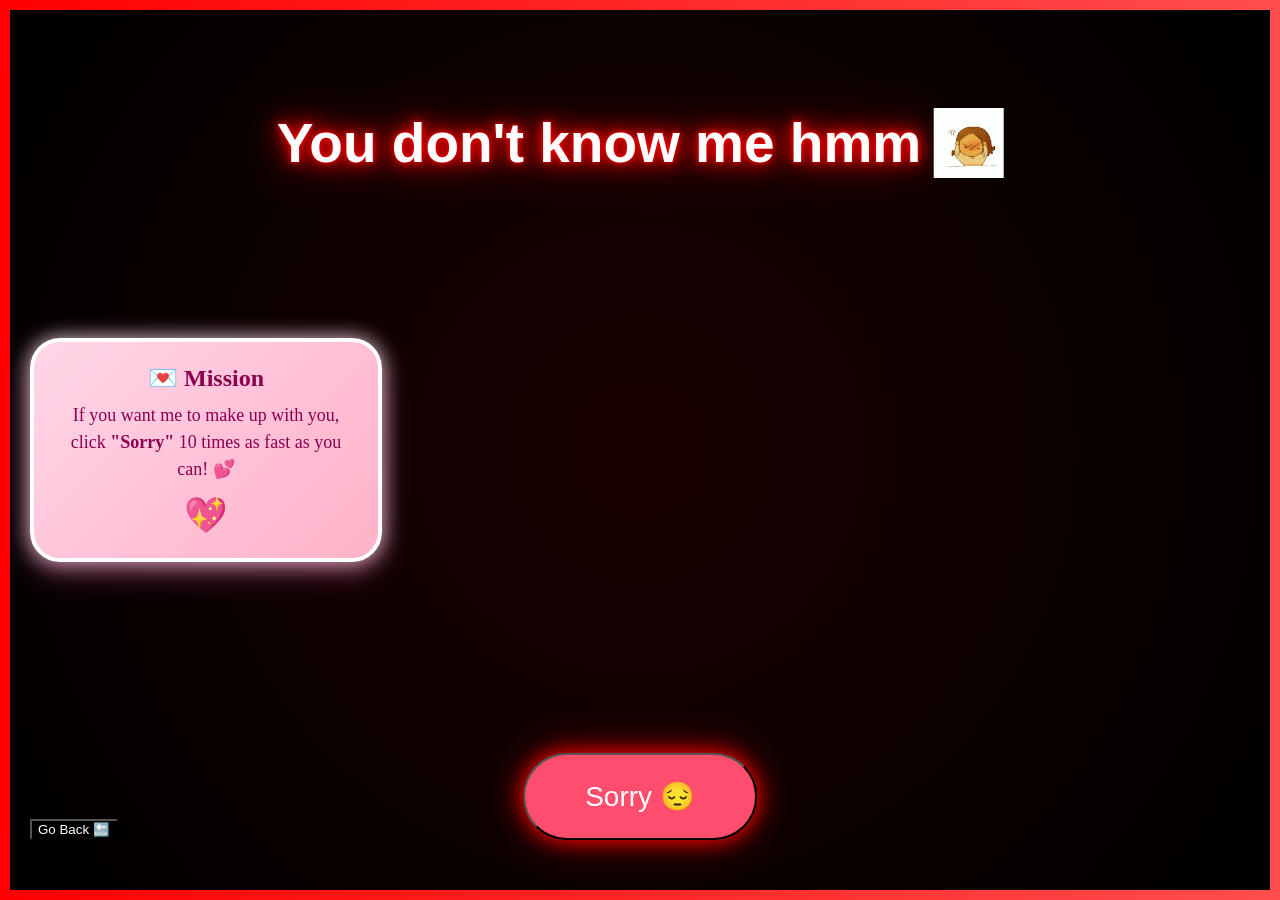
==== page2.html @ 00694d54 "Add files via upload" ====
<!DOCTYPE html>
<html lang="en">
<head>
  <meta charset="UTF-8">
  <title>Page 2 ❤️</title>
  <link rel="stylesheet" href="style2.css">
</head>

<body>

  <div class="bg"></div>

  <!-- TEXT -->
  <div class="text">
    <div class="line">
      <h1>You don't know me hmm</h1>
      <img src="stiker_mad1.gif" class="sticker">
    </div>
  </div>

  <!-- BUTTONS -->
  <div class="buttons">
    <button id="sorryBtn">Sorry 😔</button>
    <button id="backBtn">Go Back 🔙</button>
  </div>

  <!-- stickers container -->
  <div id="stickers"></div>

  <script src="script2.js"></script>
<div class="cute-box">
    <div class="cute-title">💌 Mission</div>

    <p>
        If you want me to make up with you,
        click <b>"Sorry"</b> 10 times as fast as you can! 💕
    </p>

    <span class="heart">💖</span>
</div>
</body>
</html>
---- style2.css ----
body {
  margin: 0;
  height: 100vh;
  overflow: hidden;
  font-family: Arial, sans-serif;
  color: white;
  position: relative;
}

/* 🌑 BLACK + RED background */
.bg {
  position: absolute;
  width: 100%;
  height: 100%;
  background: radial-gradient(circle at center, #1a0000, #000000);
  z-index: -2;
}

/* 🌈 neon moving border */
body::before {
  content: "";
  position: fixed;
  inset: 0;
  border: 5px solid transparent;

  background: linear-gradient(
    90deg,
    #ff0000,
    #ff4d4d,
    #000000,
    #ff0000
  );

  background-size: 300% 300%;
  animation: borderMove 4s linear infinite;

  -webkit-mask:
    linear-gradient(#000 0 0) content-box,
    linear-gradient(#000 0 0);
  -webkit-mask-composite: xor;
  mask-composite: exclude;

  padding: 5px;
  pointer-events: none;
}

@keyframes borderMove {
  0% {
    background-position: 0% 50%;
  }

  100% {
    background-position: 100% 50%;
  }
}

/* 📌 text position */
.text {
  position: absolute;
  top: 12%;
  left: 50%;
  transform: translateX(-50%);
  z-index: 1000;
}

/* ⭐ text + sticker same line */
.line {
  display: flex;
  align-items: center;
  justify-content: center;
  gap: 12px;
  white-space: nowrap;
}

/* 🔥 BIG TEXT */
h1 {
  margin: 0;
  font-size: 55px;
  color: white;

  text-shadow:
    0 0 5px red,
    0 0 15px red,
    0 0 30px red,
    0 0 60px darkred;

  animation: glow 2s infinite alternate;
}

@keyframes glow {
  from {
    text-shadow:
      0 0 5px red,
      0 0 10px red,
      0 0 20px red;
  }

  to {
    text-shadow:
      0 0 20px red,
      0 0 40px red,
      0 0 80px darkred;
  }
}

/* ⭐ sticker beside title */
.sticker {
  width: 70px;
  height: 70px;
  object-fit: contain;
  animation: float 2s infinite ease-in-out;
}

@keyframes float {
  0% {
    transform: translateY(0);
  }

  50% {
    transform: translateY(-8px);
  }

  100% {
    transform: translateY(0);
  }
}

/* 🎉 flying stickers everywhere */
.flying-sticker {
  position: fixed;
  pointer-events: none;
  z-index: 5;

  animation: crazyMove linear forwards;
}

@keyframes crazyMove {

  0% {
    opacity: 0;
    transform:
      translateY(100px)
      translateX(0)
      rotate(0deg)
      scale(0.4);
  }

  10% {
    opacity: 1;
  }

  30% {
    transform:
      translateY(-50px)
      translateX(60px)
      rotate(120deg)
      scale(0.8);
  }

  60% {
    transform:
      translateY(-180px)
      translateX(-60px)
      rotate(240deg)
      scale(1);
  }

  100% {
    opacity: 0;
    transform:
      translateY(-400px)
      translateX(100px)
      rotate(360deg)
      scale(1.4);
  }
}
.buttons{
  position: absolute;
  bottom: 40px;
  width: 100%;
}

/* 🔙 Go Back (يسار لتحت) */
#backBtn{
  position: absolute;
  left: 30px;
  bottom: 20px;
  background: black;
  color: white;
}

/* ❤️ Sorry (وسط لتحت) */
#sorryBtn{
  position: absolute;
  left: 50%;
  bottom: 20px;
  transform: translateX(-50%);
  background: #ff4d6d;
  color: white;

  font-size: 28px;   /* 🔥 كبرنا الخط */
  padding: 25px 60px; /* 🔥 كبرنا الزر */
  border-radius: 50px;

  box-shadow: 0 0 20px red, 0 0 40px darkred;
  animation: pulse 1.5s infinite;
}
@keyframes explodeMove {
  from {
    transform: translate(0,9) scale(1);
    opacity: 1;
  }

  to {
    transform: translate(var(--x), var(--y)) scale(1);
    opacity: 0;
  }
}
.flying-sticker{
    position: fixed;
    z-index: 99999;
    pointer-events: none;
}
.cute-box{
    position: fixed;
    left: 30px;
    top: 50%;
    transform: translateY(-50%);

    width: 300px;
    padding: 22px;

    background: linear-gradient(
        135deg,
        #ffd6e7,
        #ffc2d9,
        #ffb3c6
    );

    border-radius: 30px;

    border: 4px solid white;

    box-shadow:
        0 10px 30px rgba(255,105,180,0.4),
        0 0 20px rgba(255,255,255,0.8);

    text-align: center;
    color: #8b004f;

    font-family: 'Comic Sans MS', cursive;
}

.cute-title{
    font-size: 24px;
    font-weight: bold;
    margin-bottom: 10px;
}

.cute-box p{
    font-size: 18px;
    line-height: 1.5;
    margin: 0;
}

.heart{
    display: block;
    margin-top: 12px;
    font-size: 35px;
    animation: heartbeat 1s infinite;
}

@keyframes heartbeat{
    0%{transform:scale(1);}
    50%{transform:scale(1.2);}
    100%{transform:scale(1);}
}
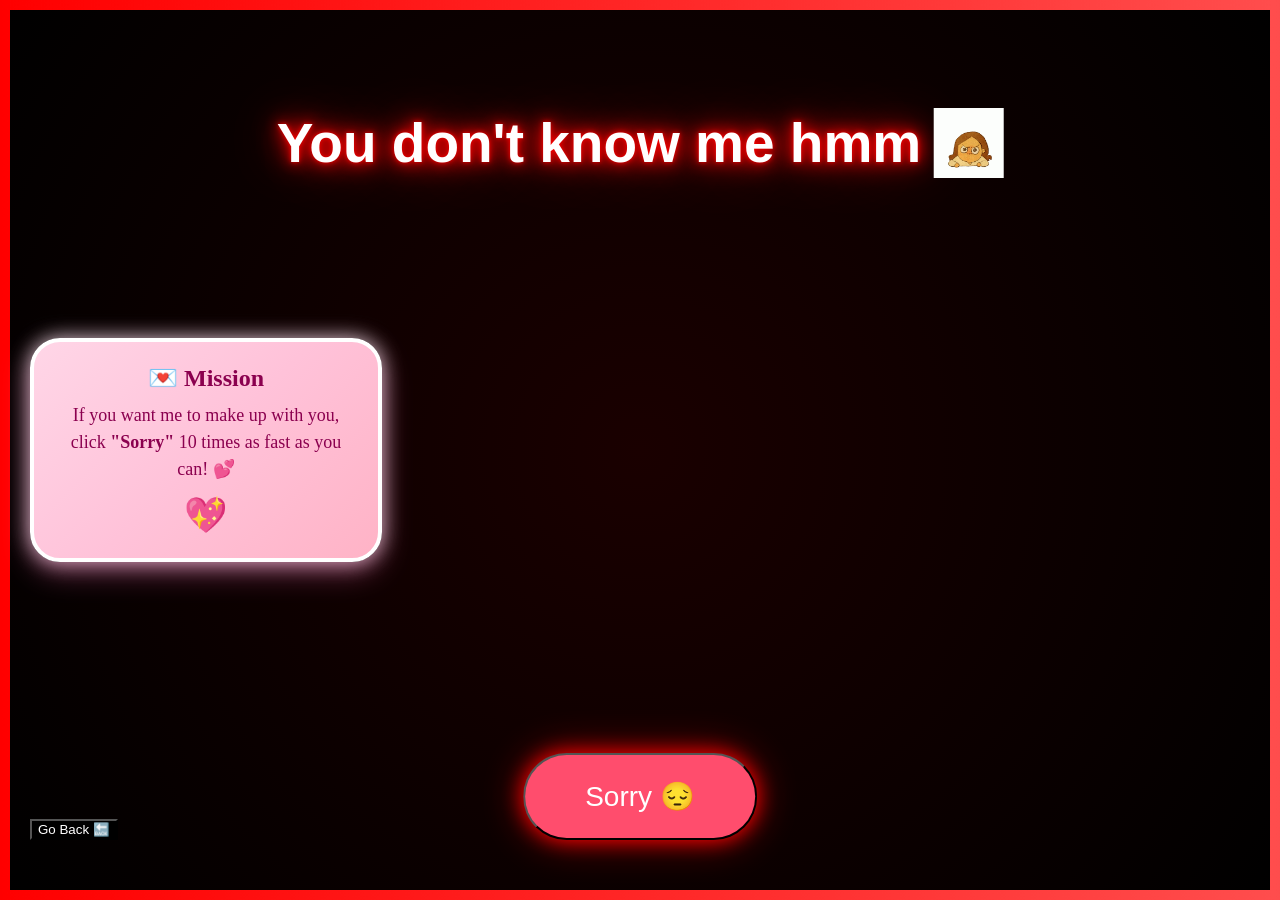
==== commit 085932eb: "Add files via upload" ====
--- a/page2.html
+++ b/page2.html
@@ -1,6 +1,8 @@
 <!DOCTYPE html>
 <html lang="en">
 <head>
+  <meta name="viewport" content="width=device-width, initial-scale=1.0">
+
   <meta charset="UTF-8">
   <title>Page 2 ❤️</title>
   <link rel="stylesheet" href="style2.css">
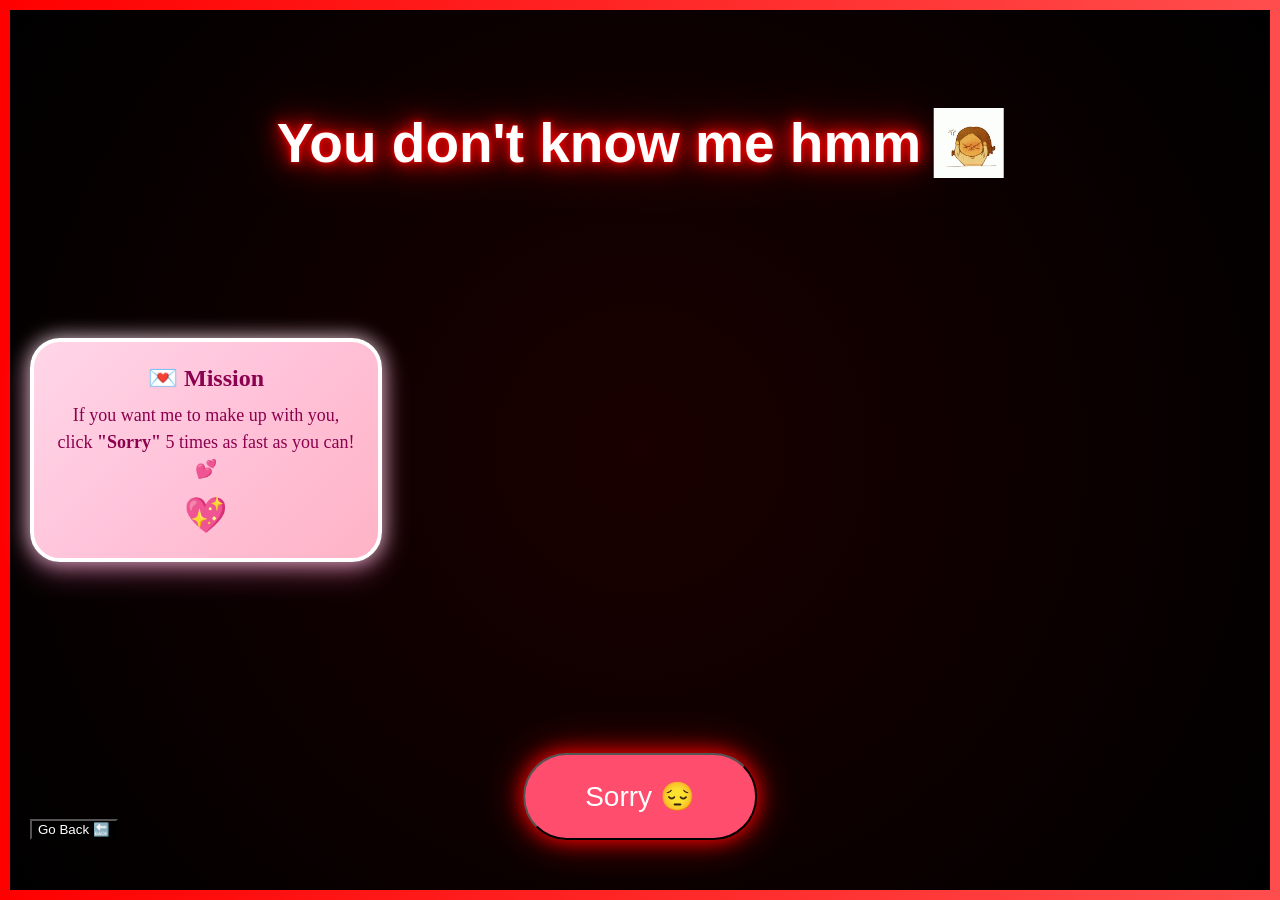
==== commit 99583a1c: "Add files via upload" ====
--- a/page2.html
+++ b/page2.html
@@ -35,7 +35,7 @@
 
     <p>
         If you want me to make up with you,
-        click <b>"Sorry"</b> 10 times as fast as you can! 💕
+        click <b>"Sorry"</b> 5 times as fast as you can! 💕
     </p>
 
     <span class="heart">💖</span>
--- a/style2.css
+++ b/style2.css
@@ -274,4 +274,144 @@
     0%{transform:scale(1);}
     50%{transform:scale(1.2);}
     100%{transform:scale(1);}
+}
+/* =========================
+   RESPONSIVE PC / TABLET / PHONE
+   ========================= */
+/* =========================
+   MOBILE / TABLET
+   ========================= */
+/* =========================
+   PHONE / TABLET
+   ========================= */
+@media screen and (max-width:768px){
+
+  html,
+  body{
+    width:100%;
+    overflow-x:hidden;
+    overflow-y:auto;
+  }
+
+  body{
+    min-height:100vh;
+  }
+
+  /* TITLE */
+  .text{
+    position:relative;
+    top:auto;
+    left:auto;
+    transform:none;
+
+    width:95%;
+    margin:20px auto;
+    text-align:center;
+  }
+
+  .line{
+    flex-wrap:wrap;
+    justify-content:center;
+    gap:8px;
+  }
+
+  h1{
+    font-size:28px;
+  }
+
+  .sticker{
+    width:45px;
+    height:45px;
+  }
+
+  /* PANEL */
+  .cute-box{
+    position:relative;
+
+    left:auto;
+    top:auto;
+    transform:none;
+
+    width:90%;
+    max-width:320px;
+
+    margin:20px auto 100px auto;
+
+    padding:15px;
+    box-sizing:border-box;
+  }
+
+  .cute-title{
+    font-size:20px;
+  }
+
+  .cute-box p{
+    font-size:15px;
+    padding:0;
+  }
+
+  /* BUTTONS */
+  .buttons{
+    position:fixed;
+    left:0;
+    bottom:10px;
+    width:100%;
+    z-index:9999;
+  }
+
+  #backBtn{
+    left:10px;
+    bottom:10px;
+    font-size:14px;
+    padding:10px 15px;
+  }
+
+  #sorryBtn{
+    left:50%;
+    bottom:10px;
+    transform:translateX(-50%);
+
+    font-size:16px;
+    padding:12px 24px;
+
+    max-width:85%;
+  }
+
+  body::before{
+    border-width:3px;
+    padding:3px;
+  }
+}
+
+/* SMALL PHONES */
+@media screen and (max-width:480px){
+
+  h1{
+    font-size:24px;
+  }
+
+  .sticker{
+    width:40px;
+    height:40px;
+  }
+
+  .cute-box{
+    width:92%;
+    padding:12px;
+  }
+
+  .cute-title{
+    font-size:18px;
+  }
+
+  .cute-box p{
+    font-size:14px;
+  }
+
+#sorryBtn{
+  font-size:22px;   /* 🔥 كبر الخط */
+  padding:16px 35px; /* 🔥 كبر الزر */
+  border-radius: 40px;
+  box-shadow: 0 0 25px red, 0 0 50px darkred;
+}
 }
